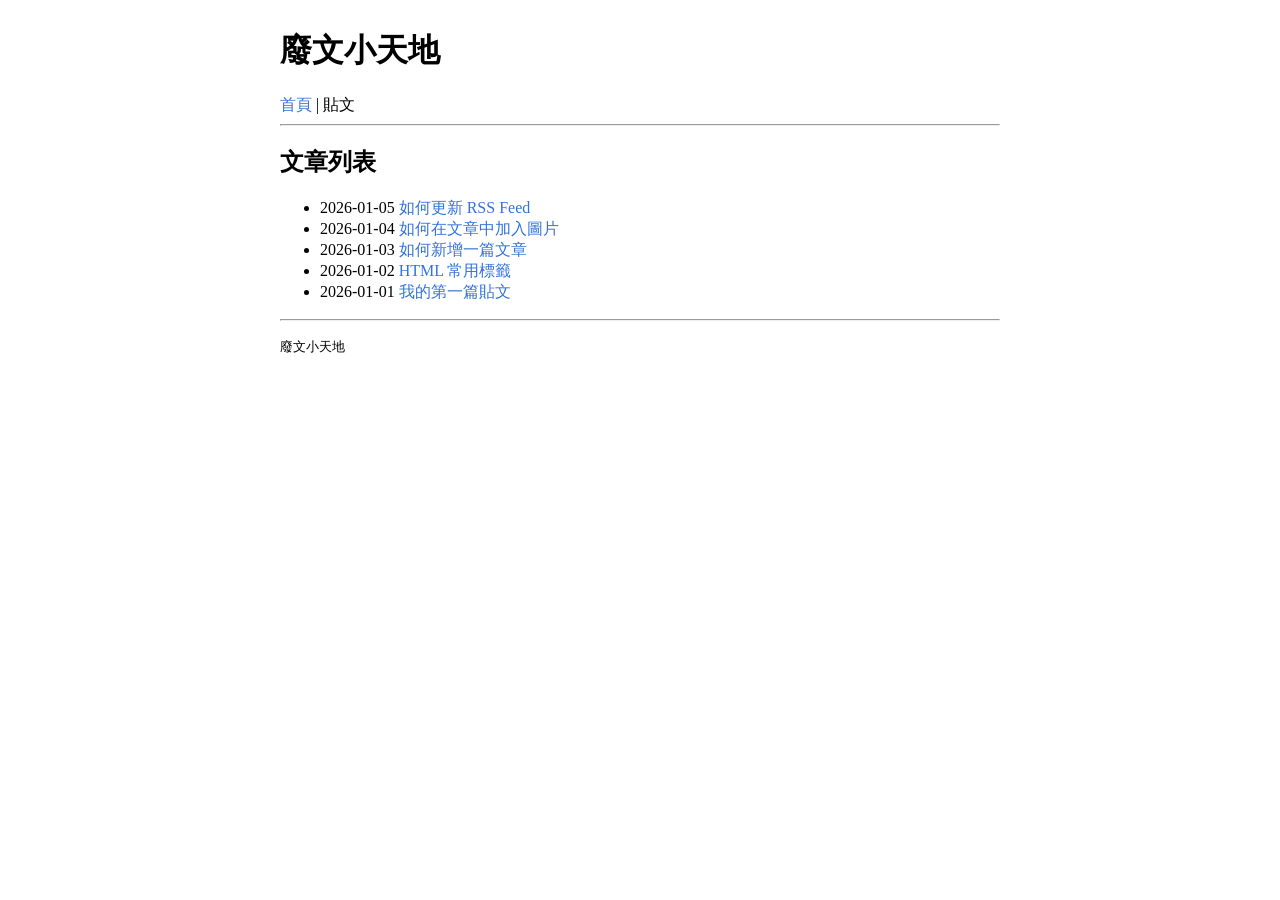
==== posts/index.html @ d4c9f896 "first commit" ====
<!DOCTYPE html>
<html lang="zh-Hant">
<head>
    <meta charset="UTF-8">
    <meta name="viewport" content="width=device-width, initial-scale=1.0">
    <link rel="stylesheet" href="../assets/style.css">
    <link rel="alternate" type="application/rss+xml" title="廢文小天地 RSS Feed" href="../feed.xml">
    <title>廢文小天地</title>
</head>
<body>
    <h1>廢文小天地</h1>
    <nav>
        <a href="../index.html">首頁</a> |
        貼文
    </nav>
    <hr>
    <h2>文章列表</h2>
    <ul>
        <li>
            <time>2026-01-05</time>
            <a href="2026-01-05-how-to-update-rss-feed/index.html">如何更新 RSS Feed</a>
        </li>
        <li>
            <time>2026-01-04</time>
            <a href="2026-01-04-how-to-add-images/index.html">如何在文章中加入圖片</a>
        </li>
        <li>
            <time>2026-01-03</time>
            <a href="2026-01-03-how-to-create-a-post/index.html">如何新增一篇文章</a>
        </li>
        <li>
            <time>2026-01-02</time>
            <a href="2026-01-02-html-cheat-sheet/index.html">HTML 常用標籤</a>
        </li>
        <li>
            <time>2026-01-01</time>
            <a href="2026-01-01-first-post/index.html">我的第一篇貼文</a>
        </li>
    </ul>
    <hr>
    <footer>
        <p><small>廢文小天地</small></p>
    </footer>
</body>
</html>
---- assets/style.css ----
body {
	max-width: 720px;
	padding: 8px 8px 24px;
	margin: 0 auto;
}

a {
	color: #3273DC;
	text-decoration: none;
}

code {
	background-color: #f5f5f5;
	padding: 2px 4px;
}

pre {
	background-color: #f5f5f5;
	padding: 12px;
	overflow-x: auto;
}

article header {
	border-bottom: 1px solid #ddd;
	padding-bottom: 16px;
	margin-bottom: 24px;
}
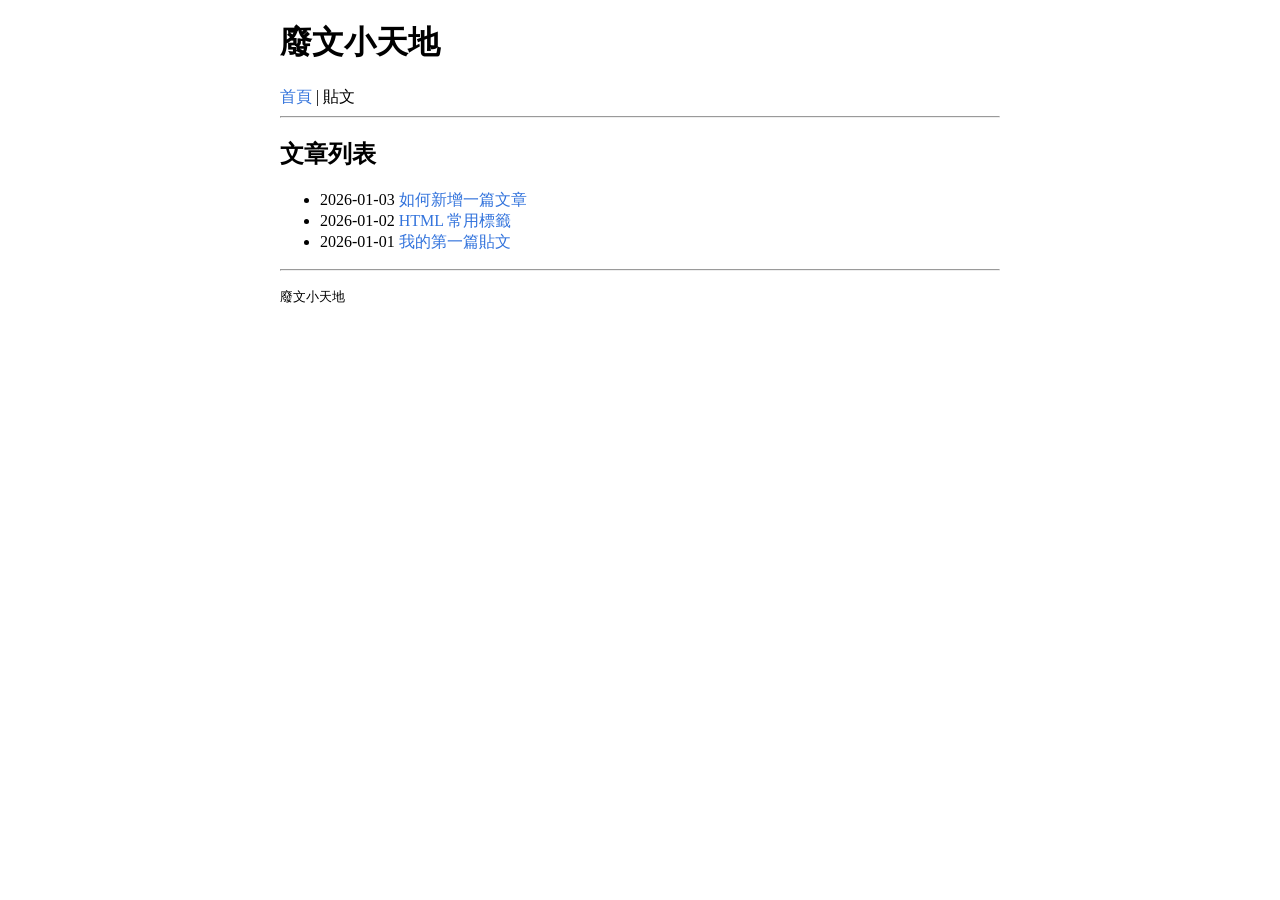
==== commit 8003dddf: "first commit" ====
--- a/posts/index.html
+++ b/posts/index.html
@@ -4,7 +4,6 @@
     <meta charset="UTF-8">
     <meta name="viewport" content="width=device-width, initial-scale=1.0">
     <link rel="stylesheet" href="../assets/style.css">
-    <link rel="alternate" type="application/rss+xml" title="廢文小天地 RSS Feed" href="../feed.xml">
     <title>廢文小天地</title>
 </head>
 <body>
@@ -16,14 +15,6 @@
     <hr>
     <h2>文章列表</h2>
     <ul>
-        <li>
-            <time>2026-01-05</time>
-            <a href="2026-01-05-how-to-update-rss-feed/index.html">如何更新 RSS Feed</a>
-        </li>
-        <li>
-            <time>2026-01-04</time>
-            <a href="2026-01-04-how-to-add-images/index.html">如何在文章中加入圖片</a>
-        </li>
         <li>
             <time>2026-01-03</time>
             <a href="2026-01-03-how-to-create-a-post/index.html">如何新增一篇文章</a>
--- a/assets/style.css
+++ b/assets/style.css
@@ -1,6 +1,6 @@
 body {
 	max-width: 720px;
-	padding: 8px 8px 24px;
+	padding: 0 8px;
 	margin: 0 auto;
 }
 
@@ -18,10 +18,4 @@
 	background-color: #f5f5f5;
 	padding: 12px;
 	overflow-x: auto;
-}
-
-article header {
-	border-bottom: 1px solid #ddd;
-	padding-bottom: 16px;
-	margin-bottom: 24px;
 }
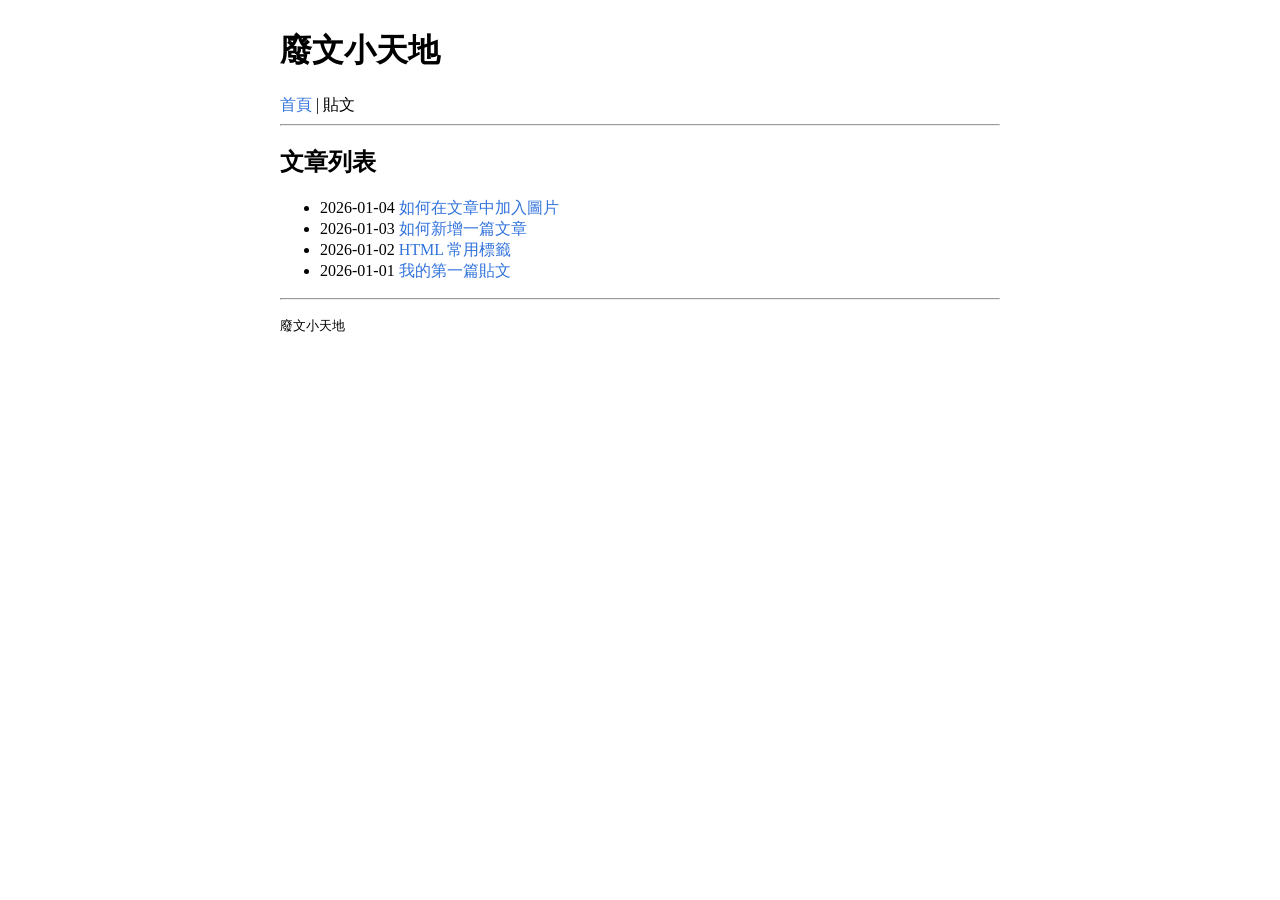
==== commit aeaee565: "second commit" ====
--- a/posts/index.html
+++ b/posts/index.html
@@ -15,6 +15,10 @@
     <hr>
     <h2>文章列表</h2>
     <ul>
+        <li>
+            <time>2026-01-04</time>
+            <a href="2026-01-04-how-to-add-images/index.html">如何在文章中加入圖片</a>
+        </li>
         <li>
             <time>2026-01-03</time>
             <a href="2026-01-03-how-to-create-a-post/index.html">如何新增一篇文章</a>
--- a/assets/style.css
+++ b/assets/style.css
@@ -1,6 +1,6 @@
 body {
 	max-width: 720px;
-	padding: 0 8px;
+	padding: 8px 8px 24px;
 	margin: 0 auto;
 }
 
@@ -18,4 +18,10 @@
 	background-color: #f5f5f5;
 	padding: 12px;
 	overflow-x: auto;
+}
+
+article header {
+	border-bottom: 1px solid #ddd;
+	padding-bottom: 16px;
+	margin-bottom: 24px;
 }
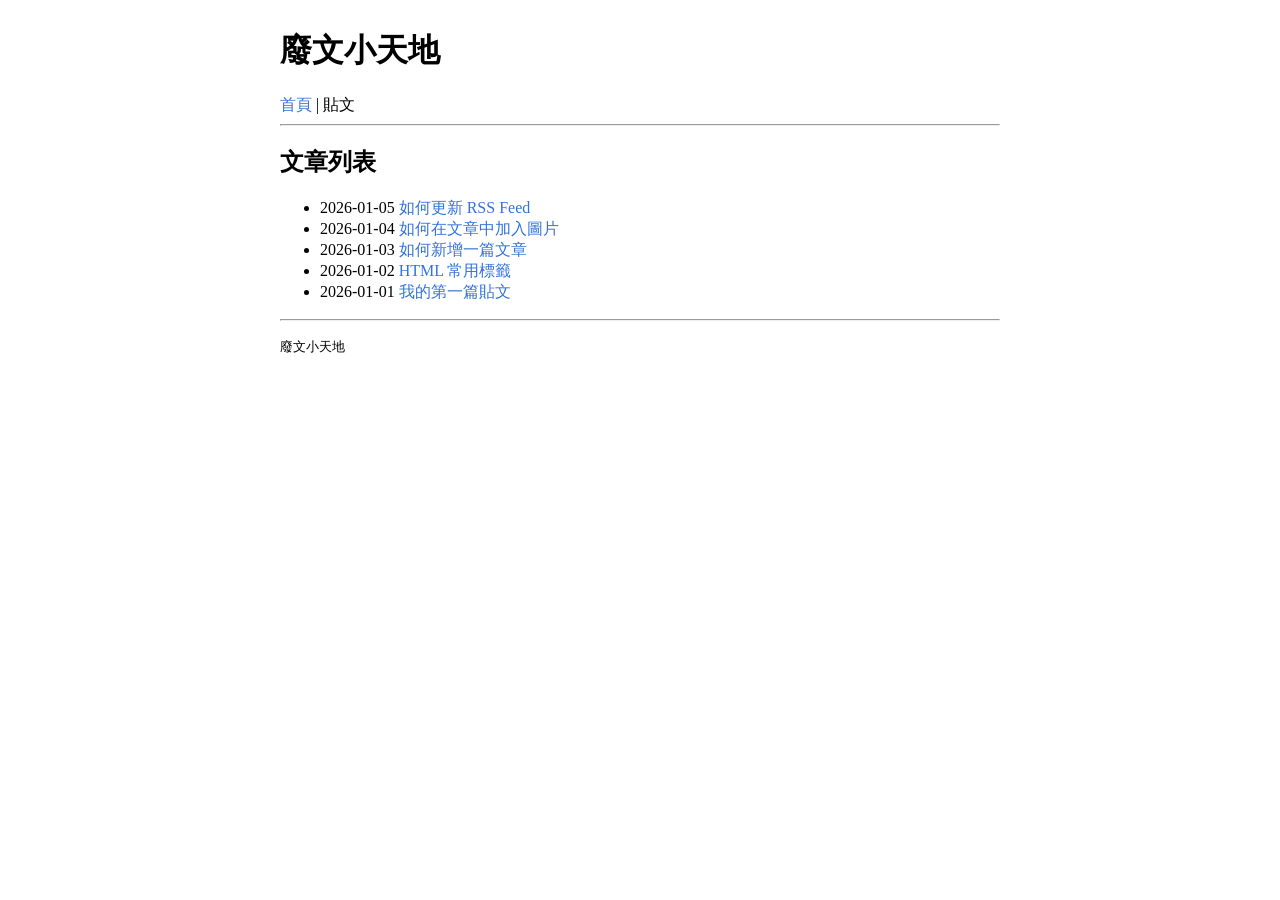
==== commit 7bcb8420: "新增 RSS 相關檔案" ====
--- a/posts/index.html
+++ b/posts/index.html
@@ -4,6 +4,7 @@
     <meta charset="UTF-8">
     <meta name="viewport" content="width=device-width, initial-scale=1.0">
     <link rel="stylesheet" href="../assets/style.css">
+    <link rel="alternate" type="application/rss+xml" title="廢文小天地 RSS Feed" href="../feed.xml">
     <title>廢文小天地</title>
 </head>
 <body>
@@ -15,6 +16,10 @@
     <hr>
     <h2>文章列表</h2>
     <ul>
+        <li>
+            <time>2026-01-05</time>
+            <a href="2026-01-05-how-to-update-rss-feed/index.html">如何更新 RSS Feed</a>
+        </li>
         <li>
             <time>2026-01-04</time>
             <a href="2026-01-04-how-to-add-images/index.html">如何在文章中加入圖片</a>
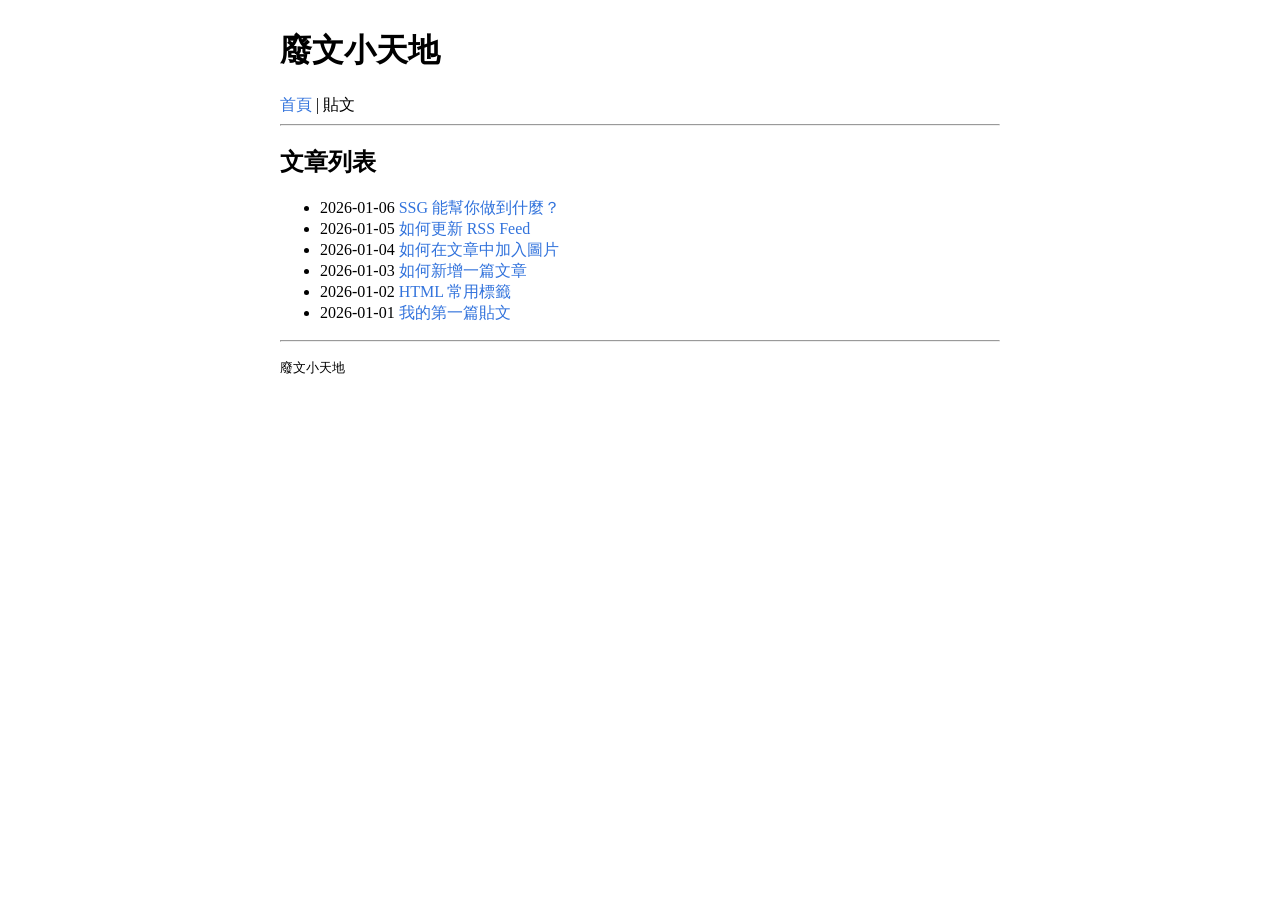
==== commit fc344d65: "新增文章：SSG、新增 feed.xml 提示文字" ====
--- a/posts/index.html
+++ b/posts/index.html
@@ -16,6 +16,10 @@
     <hr>
     <h2>文章列表</h2>
     <ul>
+        <li>
+            <time>2026-01-06</time>
+            <a href="2026-01-06-static-site-generators/index.html">SSG 能幫你做到什麼？</a>
+        </li>
         <li>
             <time>2026-01-05</time>
             <a href="2026-01-05-how-to-update-rss-feed/index.html">如何更新 RSS Feed</a>
